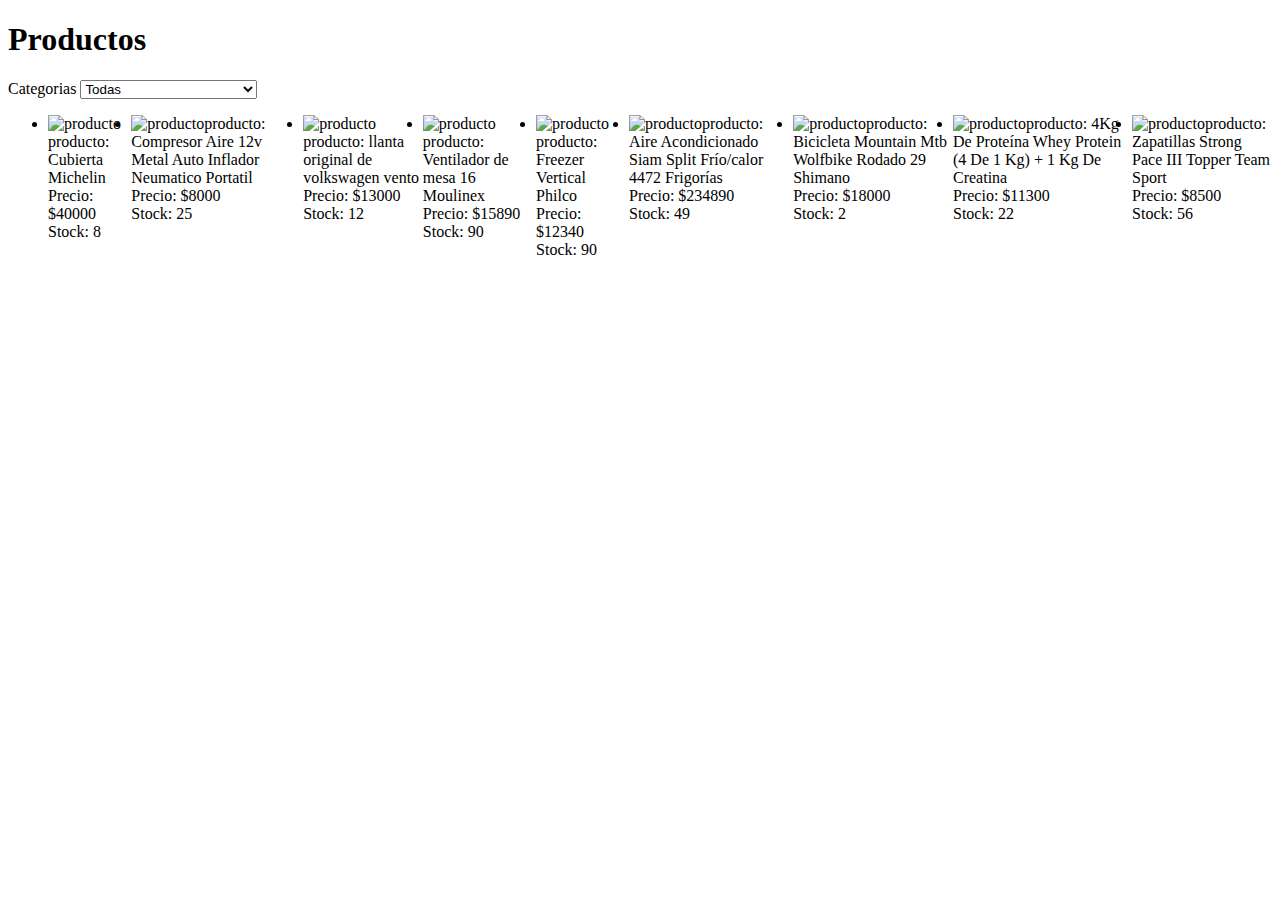
==== index.html @ 0c859f84 "first commit" ====
<!DOCTYPE html>
<html lang="en">
  <head>
    <meta charset="UTF-8" />
    <meta http-equiv="X-UA-Compatible" content="IE=edge" />
    <meta name="viewport" content="width=device-width, initial-scale=1.0" />
    <title>TucuShop</title>
    <link
      href="https://cdn.jsdelivr.net/npm/bootstrap@5.3.0-alpha2/dist/css/bootstrap.min.css"
      rel="stylesheet"
      integrity="sha384-aFq/bzH65dt+w6FI2ooMVUpc+21e0SRygnTpmBvdBgSdnuTN7QbdgL+OapgHtvPp"
      crossorigin="anonymous"
    />
    <style>
      ul {
        display: flex;
      }
    </style>
  </head>
  <body>
    <h1>Productos</h1>
    <label>Categorias</label>
    <select id="categoria"></select>
    <ul></ul>
    <script src="index.js"></script>
  </body>
</html>
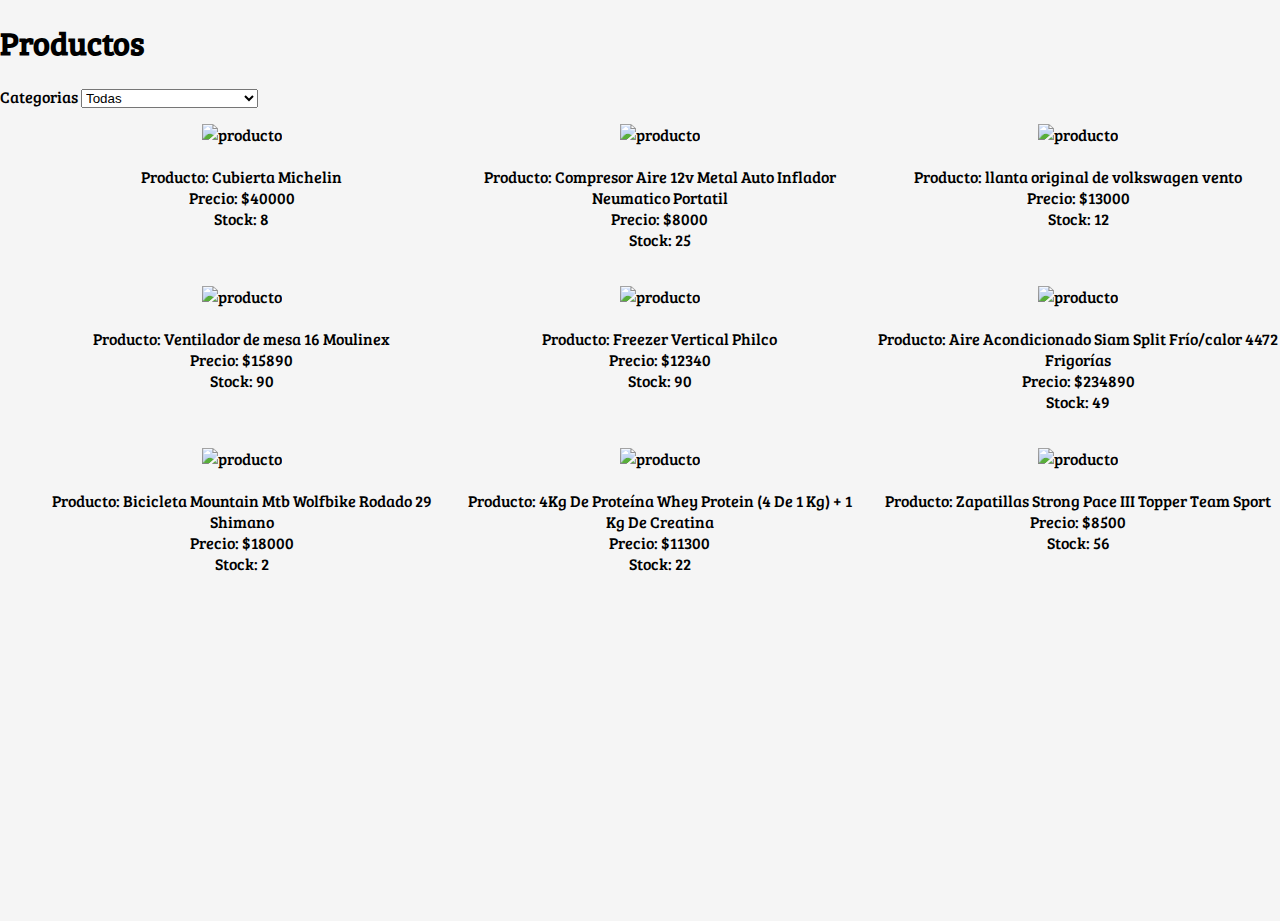
==== commit 96e616bf: "first commit" ====
--- a/index.html
+++ b/index.html
@@ -4,18 +4,11 @@
     <meta charset="UTF-8" />
     <meta http-equiv="X-UA-Compatible" content="IE=edge" />
     <meta name="viewport" content="width=device-width, initial-scale=1.0" />
+    <link rel="preconnect" href="https://fonts.googleapis.com">
+    <link rel="preconnect" href="https://fonts.gstatic.com" crossorigin>
+    <link href="https://fonts.googleapis.com/css2?family=Bree+Serif&display=swap" rel="stylesheet">
+    <link rel="stylesheet" href="style.css" />
     <title>TucuShop</title>
-    <link
-      href="https://cdn.jsdelivr.net/npm/bootstrap@5.3.0-alpha2/dist/css/bootstrap.min.css"
-      rel="stylesheet"
-      integrity="sha384-aFq/bzH65dt+w6FI2ooMVUpc+21e0SRygnTpmBvdBgSdnuTN7QbdgL+OapgHtvPp"
-      crossorigin="anonymous"
-    />
-    <style>
-      ul {
-        display: flex;
-      }
-    </style>
   </head>
   <body>
     <h1>Productos</h1>
@@ -24,4 +17,4 @@
     <ul></ul>
     <script src="index.js"></script>
   </body>
-</html>+</html>
--- a/style.css
+++ b/style.css
@@ -0,0 +1,20 @@
+html{
+    font-family: 'Bree Serif', sans-serif;
+}
+    body {
+        height: 100vh;
+        margin: 0 auto;
+        padding: 0;
+        background-color: #F5F5F5;
+      }
+    ul {
+        list-style-type: none;
+        grid-area: 1 / 1 / 4 / 4; 
+        display: grid;
+        grid-template-columns: repeat(3, 1fr);
+        grid-template-rows: repeat(3, 1fr);
+        grid-column-gap: 15px;
+        grid-row-gap: 15px;
+        text-align: center;
+    }
+        
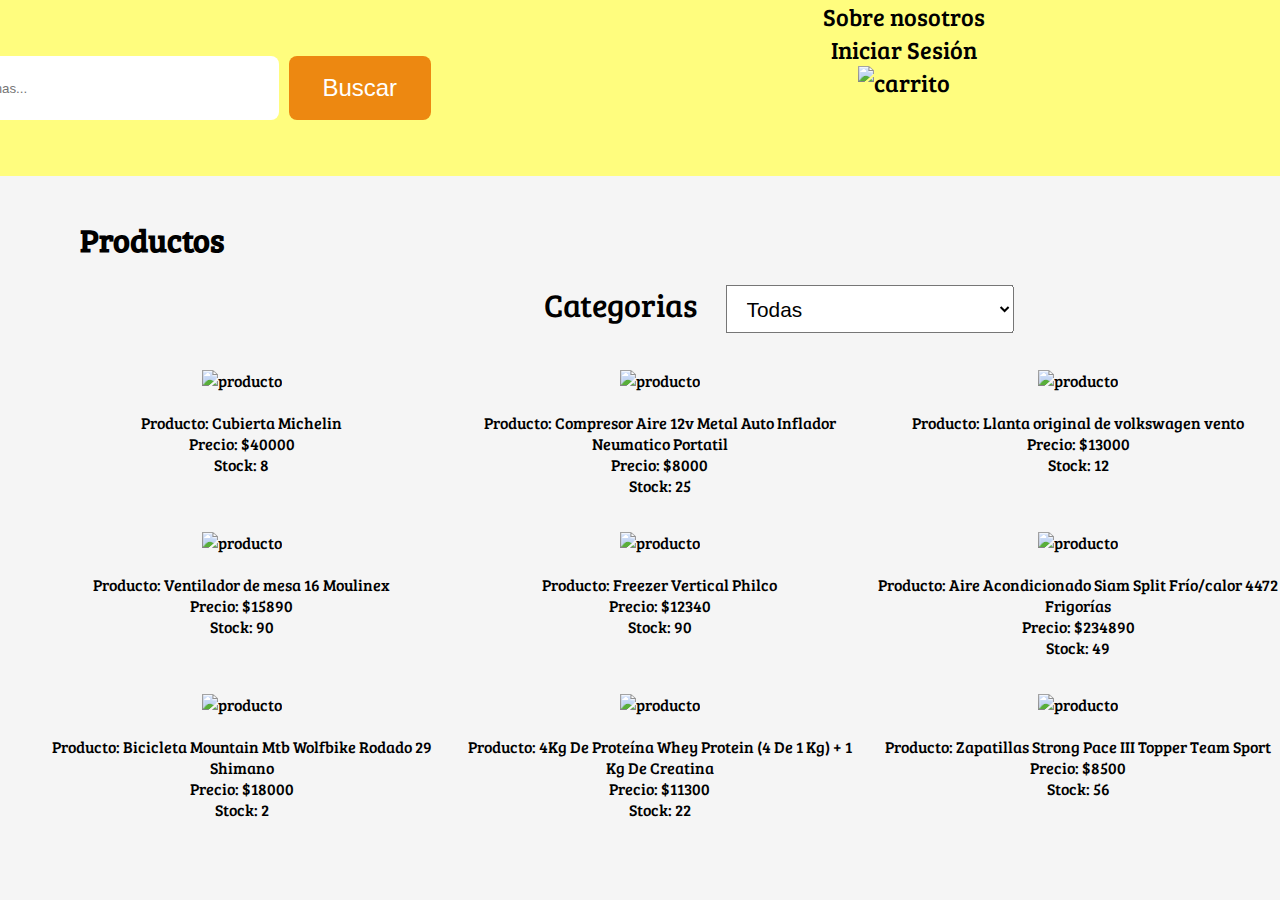
==== commit 6f0a2ebd: "eigth commit" ====
--- a/index.html
+++ b/index.html
@@ -4,16 +4,66 @@
     <meta charset="UTF-8" />
     <meta http-equiv="X-UA-Compatible" content="IE=edge" />
     <meta name="viewport" content="width=device-width, initial-scale=1.0" />
-    <link rel="preconnect" href="https://fonts.googleapis.com">
-    <link rel="preconnect" href="https://fonts.gstatic.com" crossorigin>
-    <link href="https://fonts.googleapis.com/css2?family=Bree+Serif&display=swap" rel="stylesheet">
+    <link
+      href="https://cdn.jsdelivr.net/npm/bootstrap@5.3.0-alpha2/dist/css/bootstrap.min.css"
+      rel="stylesheet"
+      integrity="sha384-aFq/bzH65dt+w6FI2ooMVUpc+21e0SRygnTpmBvdBgSdnuTN7QbdgL+OapgHtvPp"
+      crossorigin="anonymous"
+    />
+    <link rel="preconnect" href="https://fonts.googleapis.com" />
+    <link rel="preconnect" href="https://fonts.gstatic.com" crossorigin />
+    <link
+      href="https://fonts.googleapis.com/css2?family=Bree+Serif&display=swap"
+      rel="stylesheet"
+    />
     <link rel="stylesheet" href="style.css" />
     <title>TucuShop</title>
   </head>
   <body>
+    <header>
+      <div class="container-fluid">
+        <br />
+        <a href="/index.html"
+          ><img
+            src="https://raw.githubusercontent.com/Leonardodiaz96/proyecto2-g3/dev/img-productos/logo.jpg"
+            alt="logo"
+            
+        /></a>
+      </div>
+      <div class="search_container">
+        <input
+          class="d-block"
+          role="search"
+          type="search"
+          size="20"
+          placeholder="Buscar productos, marcas y mas..."
+        />
+        <button class="btn btn-outline-success" type="submit">Buscar</button>
+      </div>
+
+      <nav class="navbar">
+        <div class="navbar_cont">
+          <a href="index.html">Sobre nosotros</a>
+        </div>
+        <div class="navbar_cont">
+          <a href="index.html">Iniciar Sesión</a>
+        </div>
+        <div class="navbar_cont">
+          <a href="index.html"
+            ><img
+              src="https://raw.githubusercontent.com/Leonardodiaz96/proyecto2-g3/dev/img-productos/carrito.png"
+              alt="carrito"
+             
+            />
+          </a>
+        </div>
+      </nav>
+    </header>
+    <br>
     <h1>Productos</h1>
     <label>Categorias</label>
     <select id="categoria"></select>
+    <br><br>
     <ul></ul>
     <script src="index.js"></script>
   </body>
--- a/style.css
+++ b/style.css
@@ -1,20 +1,196 @@
-html{
-    font-family: 'Bree Serif', sans-serif;
+body{
+  font-family: 'Bree Serif', sans-serif;
+  height: 100vh;
+  margin: 0 auto;
+  padding: 0;
+  background-color: #F5F5F5;
 }
-    body {
-        height: 100vh;
-        margin: 0 auto;
-        padding: 0;
-        background-color: #F5F5F5;
-      }
-    ul {
-        list-style-type: none;
-        grid-area: 1 / 1 / 4 / 4; 
-        display: grid;
-        grid-template-columns: repeat(3, 1fr);
-        grid-template-rows: repeat(3, 1fr);
-        grid-column-gap: 15px;
-        grid-row-gap: 15px;
-        text-align: center;
-    }
-        
+.d-block {
+height: 4rem;
+width: 100%;
+border: none;
+border-radius: 0.5rem;
+padding: 1rem;
+}
+.search_container {
+width: 100%;
+display: flex;
+gap: 0.6rem;
+transform: translateX(-14rem);
+}
+.btn {
+width: 30%;
+font-size: 1.5rem;
+height: 4rem;
+color: #ffffff;
+background-color: #ED8811;
+border: none;
+border-radius: 0.5rem;
+}
+.btn:hover {
+cursor: pointer;
+background-color: #8f510a;
+}
+.navbar_cont{
+transform: translateX(-4rem);
+}
+.navbar-mov{
+padding-right: 7rem;
+}
+nav {
+height: 11rem;
+width: 100%;
+align-items: center;
+font-size: 1.5rem;
+text-align: center;
+}
+header{
+display: flex;
+align-items: center;
+background-color:  #FFFD7E;
+}
+ul{
+list-style-type: none;
+grid-area: 1 / 1 / 4 / 4; 
+display: grid;
+grid-template-columns: repeat(3, 1fr);
+grid-template-rows: repeat(3, 1fr);
+grid-column-gap: 15px;
+grid-row-gap: 15px;
+text-align: center;
+}
+
+label{
+padding-left: 34rem;
+font-size: 2rem;
+}
+
+h1{
+padding-left: 5rem; 
+}
+
+select{
+padding-left: 1rem;
+transform: translateX(1.6rem);
+size: 6rem;
+width: 18rem;
+height: 3rem;
+font-size: 1.3rem;
+}
+a{
+text-decoration: none;
+color: #000000;
+position: relative;
+}
+a:hover{
+text-decoration: underline; 
+color: #000000;
+}
+
+/*----------------------------------------------------*/
+
+/* Estilos para medidas mayores a 1023px */
+@media (max-width: 1023px) {
+  .search_container {
+    display:none;
+  }
+  .btn {
+    width: 30%;
+  }
+  .navbar_cont{
+    transform: translateX(-4rem);
+  }
+  nav {
+    height: 11rem;
+  }
+  header {
+    display: flex;
+    align-items: center;
+    background-color: #FFFD7E;
+  }
+  ul {
+    grid-template-columns: repeat(2, 1fr);
+    grid-template-rows: repeat(2, 1fr);
+    grid-column-gap: 15px;
+    grid-row-gap: 1px;
+  }
+  label {
+    text-align: left;
+    padding-left: 2rem;
+    
+  }
+  h1 {
+    padding-left: 2rem;
+  }
+  select {
+    transform: translateX(1.6rem);
+    text-align: center;
+    margin:0 auto;
+    height: 3rem;
+    font-size: 1.3rem;
+    width: 70%;
+  }
+  nav:not(.navbar_cont) a{
+    display: none;
+  }
+  .container-fluid{
+    padding-left: 24rem;
+  }
+}
+
+/* Estilos para medidas mayores a 768px y menores o iguales a 1023px */
+@media (max-width: 768px) {
+  .search_container {
+    display:none;
+  }
+  .btn {
+    width: 40%;
+  }
+  .navbar_cont{
+    transform: translateX(-2rem);
+  }
+  nav {
+    height: 1rem;
+  }
+  header {
+    display: flex;
+    flex-direction: column;
+    justify-content: center;
+    align-items: center;
+    background-color: #FFFD7E;
+  }
+  ul {
+    grid-template-columns: repeat(1, 1fr);
+    grid-template-rows: repeat(1, 1fr);
+    grid-column-gap: 15px;
+    grid-row-gap: 15px;
+  }
+  label {
+    padding-left: 1rem;
+    font-size: 1.5rem;
+    margin-bottom: 1rem;
+  }
+  h1 {
+    padding-left: 1rem;
+    font-size: 2.5rem;
+    margin-top: 1rem;
+  }
+  select {
+    transform: translateX(0);
+    margin:0 auto;
+    text-align: center;
+    height: 3.5rem;
+    font-size: 1.3rem;
+    margin-bottom: 1rem;
+  }
+  a {
+    padding-left: 2rem;
+  }
+  nav:not(.navbar_cont) a{
+    display: none;
+  }
+  .container-fluid{
+    text-align: center;
+    padding-left: 0rem;
+  }
+}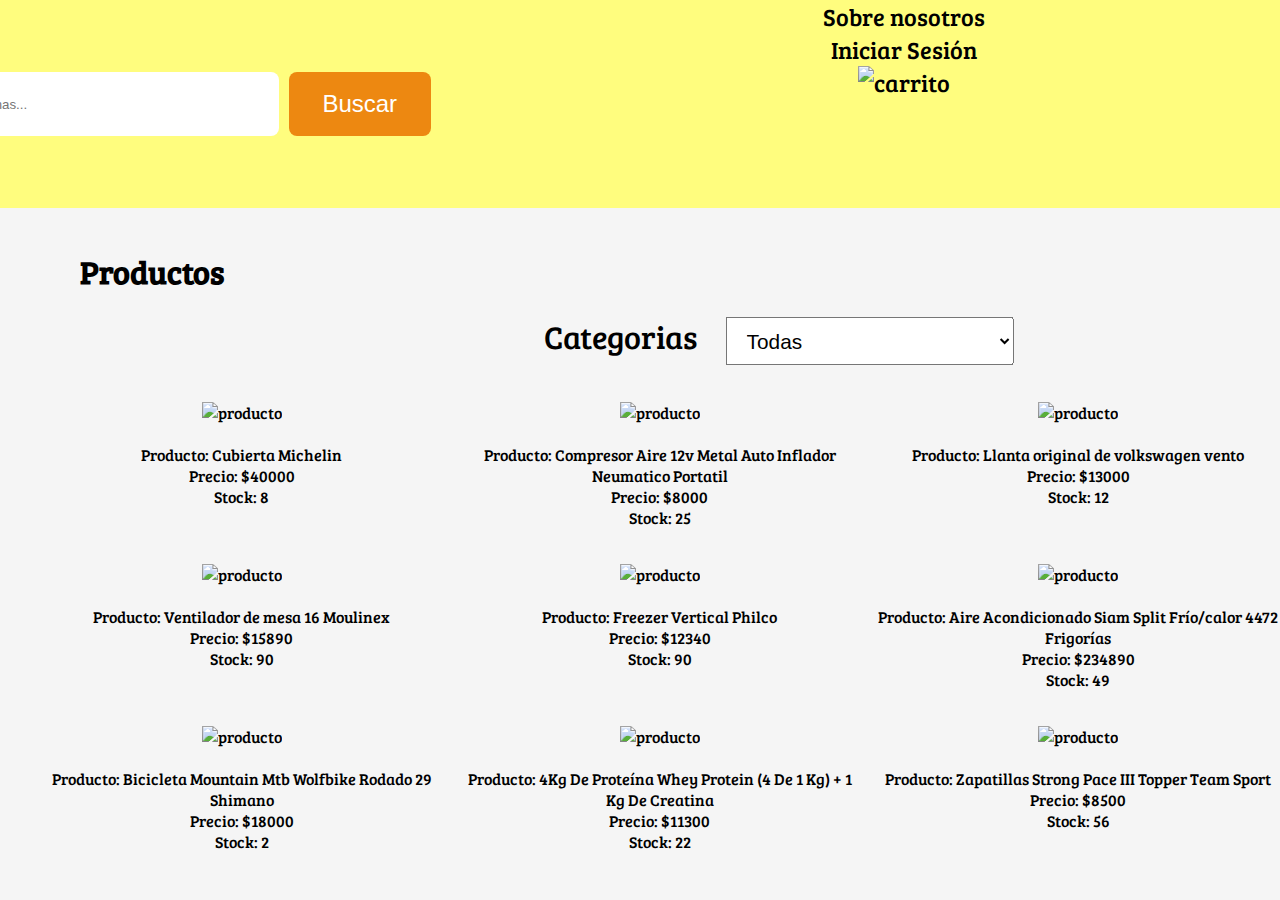
==== commit c13bbc37: "nineth commit" ====
--- a/index.html
+++ b/index.html
@@ -16,7 +16,7 @@
       href="https://fonts.googleapis.com/css2?family=Bree+Serif&display=swap"
       rel="stylesheet"
     />
-    <link rel="stylesheet" href="style.css" />
+    <link rel="stylesheet" href="../css/style.css" />
     <title>TucuShop</title>
   </head>
   <body>
@@ -46,7 +46,7 @@
           <a href="index.html">Sobre nosotros</a>
         </div>
         <div class="navbar_cont">
-          <a href="index.html">Iniciar Sesión</a>
+          <a href="../pages/login.html">Iniciar Sesión</a>
         </div>
         <div class="navbar_cont">
           <a href="index.html"
@@ -65,6 +65,6 @@
     <select id="categoria"></select>
     <br><br>
     <ul></ul>
-    <script src="index.js"></script>
+    <script src="../javascript/index.js"></script>
   </body>
 </html>
--- a/css/style.css
+++ b/css/style.css
@@ -0,0 +1,197 @@
+body{
+  font-family: 'Bree Serif', sans-serif;
+  height: 100vh;
+  margin: 0 auto;
+  padding: 0;
+  background-color: #F5F5F5;
+}
+.d-block {
+height: 4rem;
+width: 100%;
+border: none;
+border-radius: 0.5rem;
+padding: 1rem;
+}
+.search_container {
+width: 100%;
+display: flex;
+gap: 0.6rem;
+transform: translateX(-14rem);
+}
+.btn {
+width: 30%;
+font-size: 1.5rem;
+height: 4rem;
+color: #ffffff;
+background-color: #ED8811;
+border: none;
+border-radius: 0.5rem;
+}
+.btn:hover {
+cursor: pointer;
+background-color: #8f510a;
+}
+.navbar_cont{
+transform: translateX(-4rem);
+}
+.navbar-mov{
+padding-right: 7rem;
+}
+nav {
+height: 13rem;
+width: 100%;
+align-items: center;
+font-size: 1.5rem;
+text-align: center;
+}
+header{
+display: flex;
+align-items: center;
+background-color:  #FFFD7E;
+}
+ul{
+list-style-type: none;
+grid-area: 1 / 1 / 4 / 4; 
+display: grid;
+grid-template-columns: repeat(3, 1fr);
+grid-template-rows: repeat(3, 1fr);
+grid-column-gap: 15px;
+grid-row-gap: 15px;
+text-align: center;
+}
+
+label{
+padding-left: 34rem;
+font-size: 2rem;
+}
+
+h1{
+padding-left: 5rem; 
+}
+
+select{
+padding-left: 1rem;
+transform: translateX(1.6rem);
+size: 6rem;
+width: 18rem;
+height: 3rem;
+font-size: 1.3rem;
+}
+a{
+text-decoration: none;
+color: #000000;
+position: relative;
+}
+a:hover{
+text-decoration: underline; 
+color: #000000;
+}
+
+/*----------------------------------------------------*/
+
+/* Estilos para medidas mayores a 1023px */
+@media (max-width: 1023px) {
+  .search_container {
+    display:none;
+  }
+  .btn {
+    width: 30%;
+  }
+  .navbar_cont{
+    transform: translateX(-4rem);
+  }
+  nav {
+    height: 11rem;
+  }
+  header {
+    display: flex;
+    align-items: center;
+  }
+  ul {
+    grid-template-columns: repeat(2, 1fr);
+    grid-template-rows: repeat(2, 1fr);
+    grid-column-gap: 15px;
+    grid-row-gap: 1px;
+  }
+  label {
+    text-align: left;
+    padding-left: 2rem;
+    
+  }
+  h1 {
+    padding-left: 2rem;
+  }
+  select {
+    transform: translateX(1.6rem);
+    text-align: center;
+    margin:0 auto;
+    height: 3rem;
+    font-size: 1.3rem;
+    width: 70%;
+  }
+  nav:not(.navbar_cont) a{
+    display: none;
+  }
+  .container-fluid{
+    padding-left: 24rem;
+  }
+}
+
+/* Estilos para medidas mayores a 768px y menores o iguales a 1023px */
+@media (max-width: 768px) {
+  .search_container {
+    display:none;
+  }
+  .btn {
+    width: 40%;
+  }
+  .navbar_cont{
+    transform: translateX(-2rem);
+  }
+  nav {
+    height: 1rem;
+  }
+  header {
+    display: flex;
+    flex-direction: column;
+    justify-content: center;
+    align-items: center;
+  }
+  ul {
+    grid-template-columns: repeat(1, 1fr);
+    grid-template-rows: repeat(1, 1fr);
+    grid-column-gap: 15px;
+    grid-row-gap: 15px;
+  }
+  label {
+    padding-left: 1rem;
+    font-size: 1.5rem;
+    margin-bottom: 1rem;
+  }
+  h1 {
+    padding-left: 1rem;
+    font-size: 2.5rem;
+    margin-top: 1rem;
+  }
+  select {
+    transform: translateX(0);
+    margin:0 auto;
+    text-align: center;
+    height: 3.5rem;
+    font-size: 1.3rem;
+    margin-bottom: 1rem;
+  }
+  a {
+    padding-left: 2rem;
+  }
+  nav:not(.navbar_cont) a{
+    display: none;
+  }
+  .container-fluid{
+    text-align: center;
+    padding-left: 0rem;
+  }
+}
+
+
+
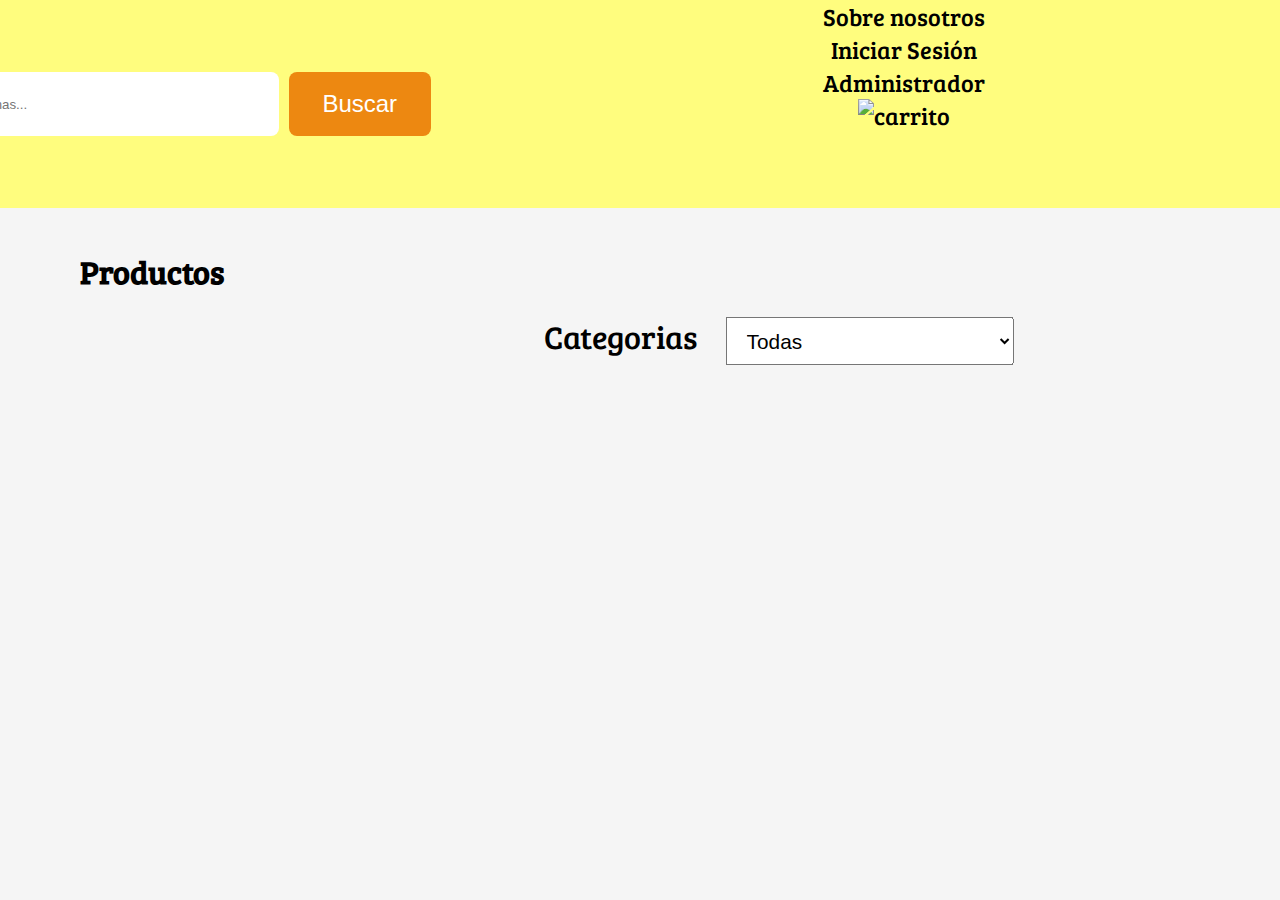
==== commit 8b6b8b9b: "ultimocommitcarajo" ====
--- a/index.html
+++ b/index.html
@@ -43,13 +43,16 @@
 
       <nav class="navbar">
         <div class="navbar_cont">
-          <a href="index.html">Sobre nosotros</a>
+          <a href="../pages/nosotros.html">Sobre nosotros</a>
         </div>
         <div class="navbar_cont">
           <a href="../pages/login.html">Iniciar Sesión</a>
         </div>
         <div class="navbar_cont">
-          <a href="index.html"
+          <a href="../pages/admin.html">Administrador</a>
+        </div>
+        <div class="navbar_cont">
+          <a href="../pages/error404.html"
             ><img
               src="https://raw.githubusercontent.com/Leonardodiaz96/proyecto2-g3/dev/img-productos/carrito.png"
               alt="carrito"
@@ -64,7 +67,7 @@
     <label>Categorias</label>
     <select id="categoria"></select>
     <br><br>
-    <ul></ul>
+    <ul><button>Detalle</button></ul>
     <script src="../javascript/index.js"></script>
   </body>
 </html>
--- a/css/style.css
+++ b/css/style.css
@@ -89,7 +89,7 @@
 
 /*----------------------------------------------------*/
 
-/* Estilos para medidas mayores a 1023px */
+
 @media (max-width: 1023px) {
   .search_container {
     display:none;
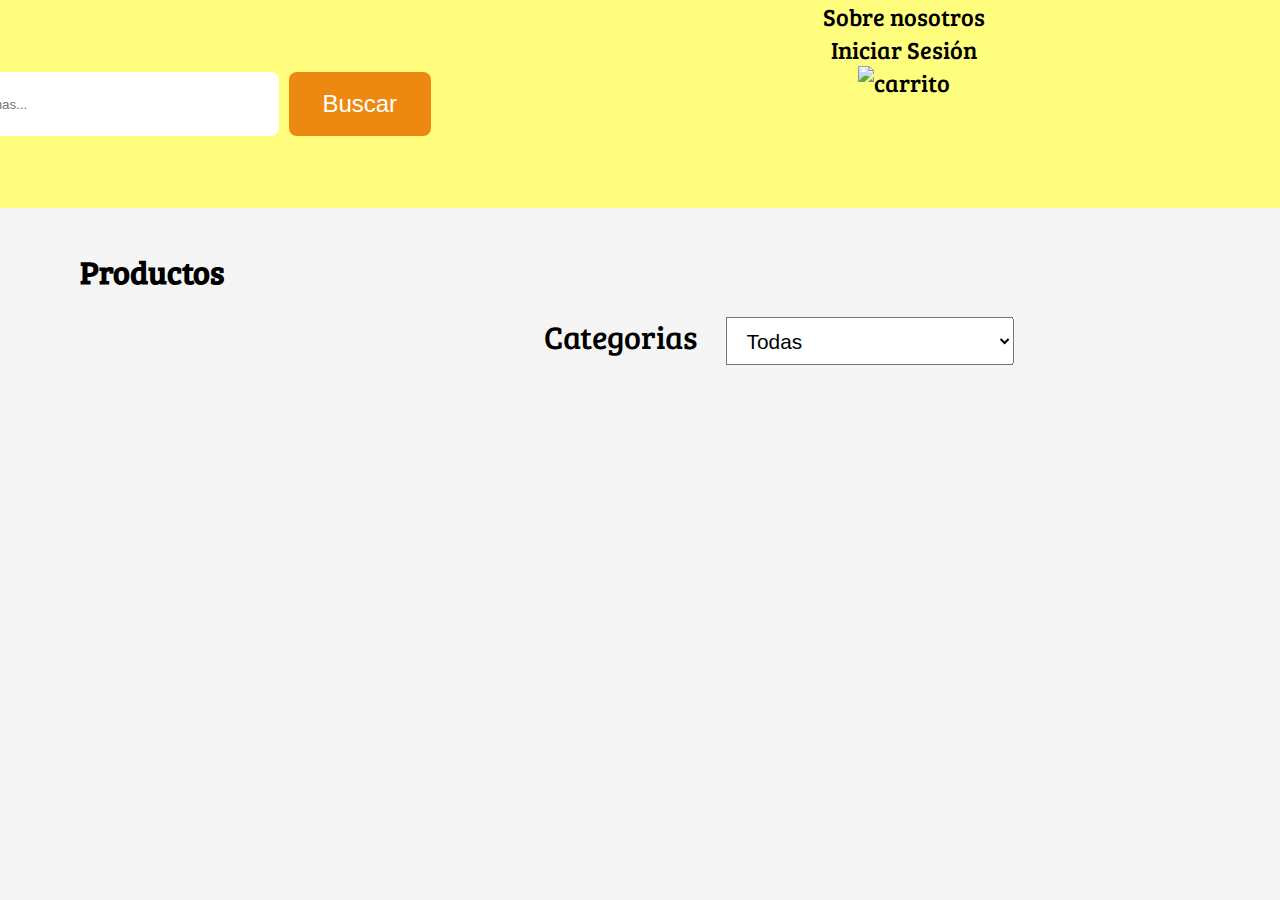
==== commit f6416c5d: "arreglodelAdmin" ====
--- a/index.html
+++ b/index.html
@@ -49,9 +49,6 @@
           <a href="../pages/login.html">Iniciar Sesión</a>
         </div>
         <div class="navbar_cont">
-          <a href="../pages/admin.html">Administrador</a>
-        </div>
-        <div class="navbar_cont">
           <a href="../pages/error404.html"
             ><img
               src="https://raw.githubusercontent.com/Leonardodiaz96/proyecto2-g3/dev/img-productos/carrito.png"
